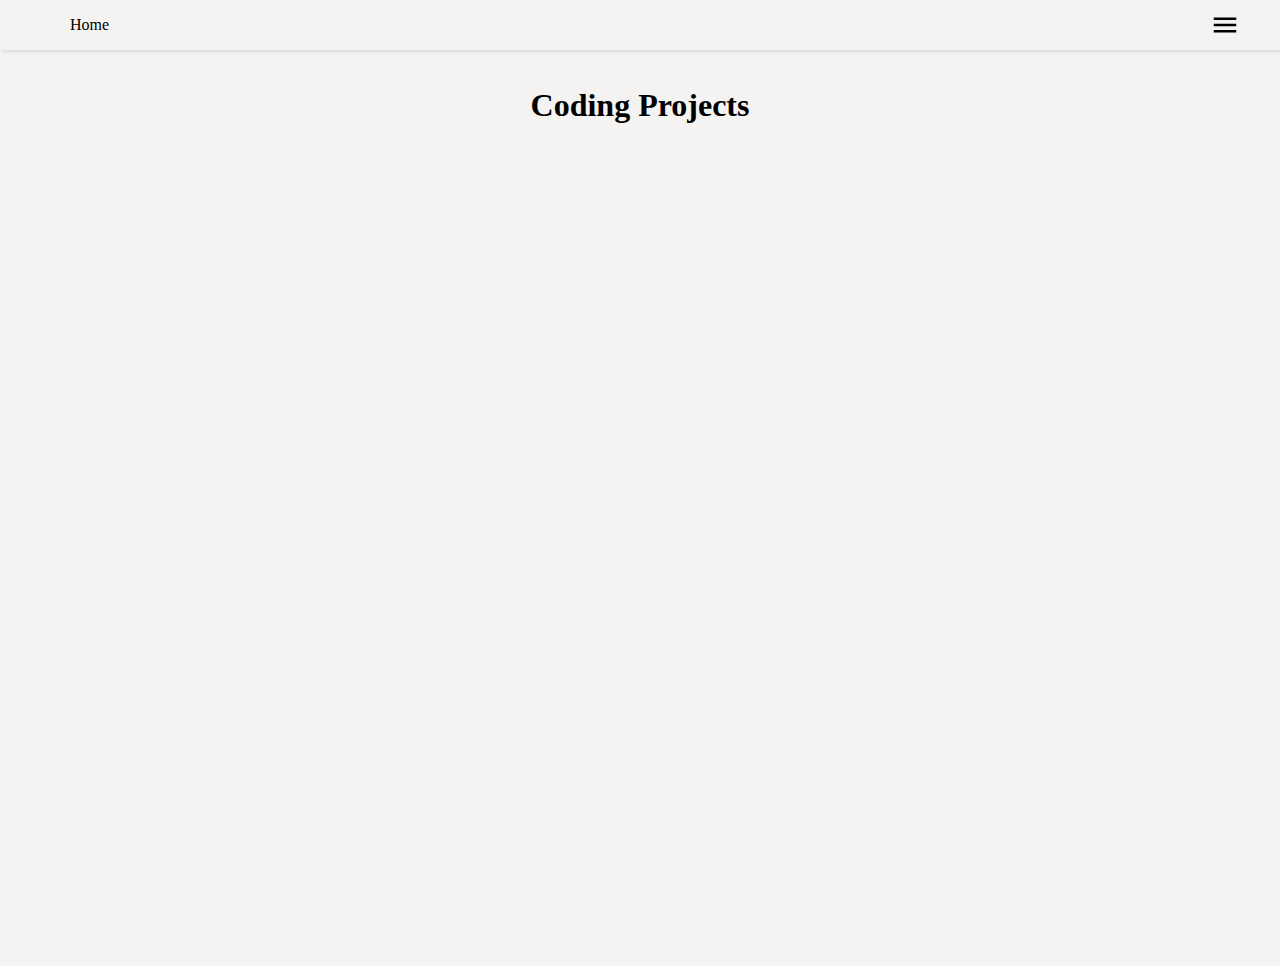
==== coding.html @ 0c5046f5 "2023 update" ====
<html lang="en">
<head>
    <meta charset="UTF-8">
    <meta name="viewport" content="width=device-width, initial-scale=1.0">
    <link rel="stylesheet" href="assets/css/styles.css">
    <title>Coding</title>
</head>
    <body>
        <nav>
            <ul class="sidebar">
                <li onclick=hideSidebar()><a href="#"><svg xmlns="http://www.w3.org/2000/svg" height="30" viewBox="0 -960 960 960" width="30"><path d="m256-200-56-56 224-224-224-224 56-56 224 224 224-224 56 56-224 224 224 224-56 56-224-224-224 224Z"/></svg></a></li>
                <li><a href="/education.html"> Education</a></li>
                <li><a href="/coding.html"> Coding</a></li>
                <li><a href="/photography.html"> Photography</a></li>
            </ul>
        </nav>
        <nav>
            <ul>
                <li><a href="/index.html"> Home</a></li>
                <li onclick=showSidebar()><a href="#"><svg xmlns="http://www.w3.org/2000/svg" height="30" viewBox="0 -960 960 960" width="30"><path d="M120-240v-80h720v80H120Zm0-200v-80h720v80H120Zm0-200v-80h720v80H120Z"/></svg></a></li>
            </ul>
        </nav>
            <!--Coding Projects-->
            <section id="coding-project-section">
                <div class="container column">
                    <h1 class="subtitle">Coding Projects</h1>
                </div>
            </section>
            <script>
                function showSidebar(){
                    const sidebar = document.querySelector('.sidebar')
                    sidebar.style.display = 'flex'
                }
            </script>
            <script>
                function hideSidebar(){
                    const sidebar = document.querySelector('.sidebar')
                    sidebar.style.display = 'none'
                }
            </script>
    </body>
</html>
---- assets/css/styles.css ----
body, html{
	background-color: #F4F3F2;
	margin: 0;
	padding: 0;
	min-height: 100vh;
	scroll-behavior: smooth;
	overflow-x: hidden;
}

a {
	text-decoration: none;
	color: #1d1d1d;
	transition: 0.3s;
}

a:hover {
	color: #8d8d8d;
}

#profile-icon {
	width: 500px;
    border-radius: 50;
}

.container {
	display: flex; 
	align-items: center; 
	justify-content: center;
	flex-wrap: wrap;
	align-content: center;
}

.row {
	flex-direction: row;
}

.column {
	flex-direction: column;
}

.title {
	font-size: 350%;
}

.subtitle {
	font-size: 200%;
}
#app {
	font-size:150%;
}
/*
#landing-text {
	max-width:90%;
	text-align: center;
}
*/
.home-links {
	margin-left: 100px;
	margin-right: 100px;
	text-align-last: justify;
	font-size: 250%;
	font-weight: bold;
	color: black;
}

/** Navagation Bar **/
nav {
	background-color: #F4F3F2;
	box-shadow: 2px 2px 3px rgba(0, 0, 0, 0.1);
	width: 100%;
	/*overflow: hidden;
	position: fixed;
	top: 0;*/
}
nav ul {
	width:  100%;
	list-style: none;
	display: flex;
	justify-content: flex-end;
	align-items: center;
}

nav li {
	height: 50px;
}

nav a {
	height: 100%;
	padding: 0 30px;
	text-decoration: none;
	display: flex;
	align-items: center;
	color: black;
}

nav li:first-child {
	margin-right: auto;
}

nav li:last-child {
	padding-right: 50px;
}

.sidebar {
	position: fixed;
	top: -15;
	right: 0;
	height: 100vh;
	width: 250px;
	z-index: 999;
	background-color: rgba(255, 255, 255, 0.3);
	backdrop-filter: blur(10px);
	box-shadow: -10px 0 10px rgba(0, 0, 0, 0.1);
	display: none;
	flex-direction: column;
	align-items: flex-start;
	justify-content: flex-start;
}

.sidebar li {
	width: 100%;
}

.sidebar a {
	width: 100%;
}

.white {
	color: #F4F3F2;
}

/** Home **/
#home-section {
	height: 100vh;
	display: flex;
	align-items: center; 
	justify-content: center;
	flex-wrap: wrap;
	align-content: center;
}

/*
.arrow {
	border: solid black;
	border-color: #575757;
	border-width: 0 3px 3px 0;
	display: inline-block;
	padding: 10px;
	transform: rotate(45deg);
  	-webkit-transform: rotate(45deg);
  	transition: 0.3s;
  	animation: bounce 3s infinite;
  	margin: 20px;
}

.arrow:hover {
	-webkit-animation-play-state: paused;
	opacity: 60%;
	transform: scale(1.25) rotate(45deg);
}

@keyframes bounce {
	0%, 20%, 50%, 80%, 100% {
	  transform: translateY(0) rotate(45deg);
	}
	40% {
	  transform: translateY(-30px) rotate(45deg);
	}
	60% {
	  transform: translateY(-15px) rotate(45deg);
	}
  }
*/
/** About **/
#about-section {
	background-color: #F4F3F2;
	min-height:100vh;
}

/** Education **/
#education-section {
	min-height:100vh;
	background-color: #F4F3F2;
}

#coursework {
	align-items: flex-start;
}
/** Coding Projects **/
#coding-project-section {
	min-height:100vh;
	background-color: #F4F3F2;
}

/** Photography Projects **/
#photography-projects-section {
	min-height:100vh;
	padding: 50px;
	background-color: #F4F3F2;
}

#image-header {
	background-image: url('../img/DSC04461.jpg');
	background-position: 50% 75%;
	background-size: cover;
	min-height: 35%;
	margin-top:  75px;
	max-width: 100%;
}

#photography-header {
	-webkit-text-fill-color: #F4F3F2;
	-webkit-text-stroke: 0.25px black;
}

/** Categories **/
#categories-section {
	min-height:100vh;
	background-color: #F4F3F2;
} 
/** Footer **/
.footer-class {
	bottom: 0;
	height: 65px;
	background-color: rgb(22, 22, 22);
}
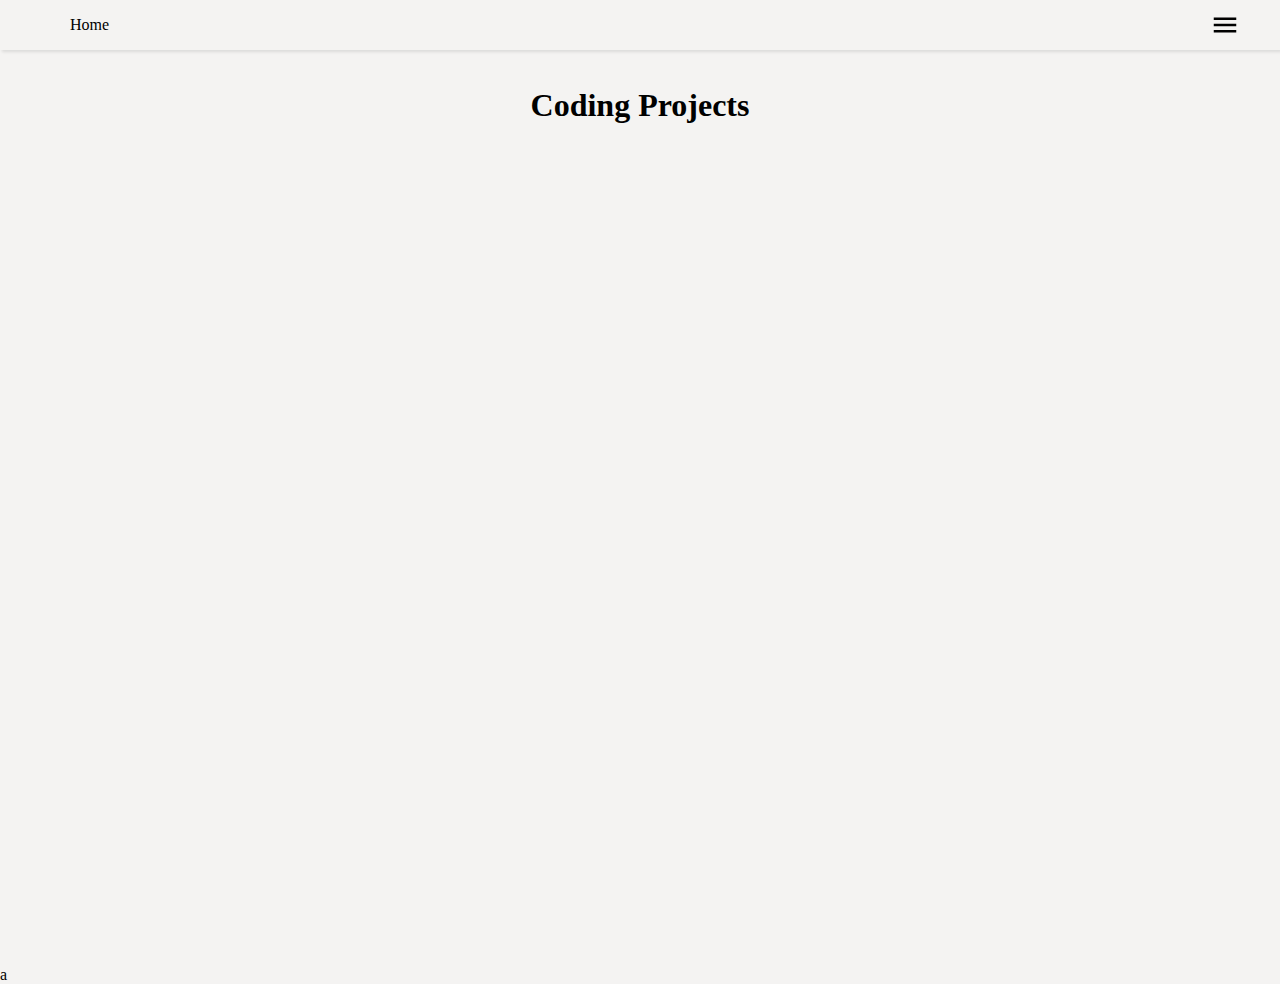
==== commit ffbfd903: "new files 2023" ====
--- a/coding.html
+++ b/coding.html
@@ -39,4 +39,4 @@
                 }
             </script>
     </body>
-</html>+</html>a